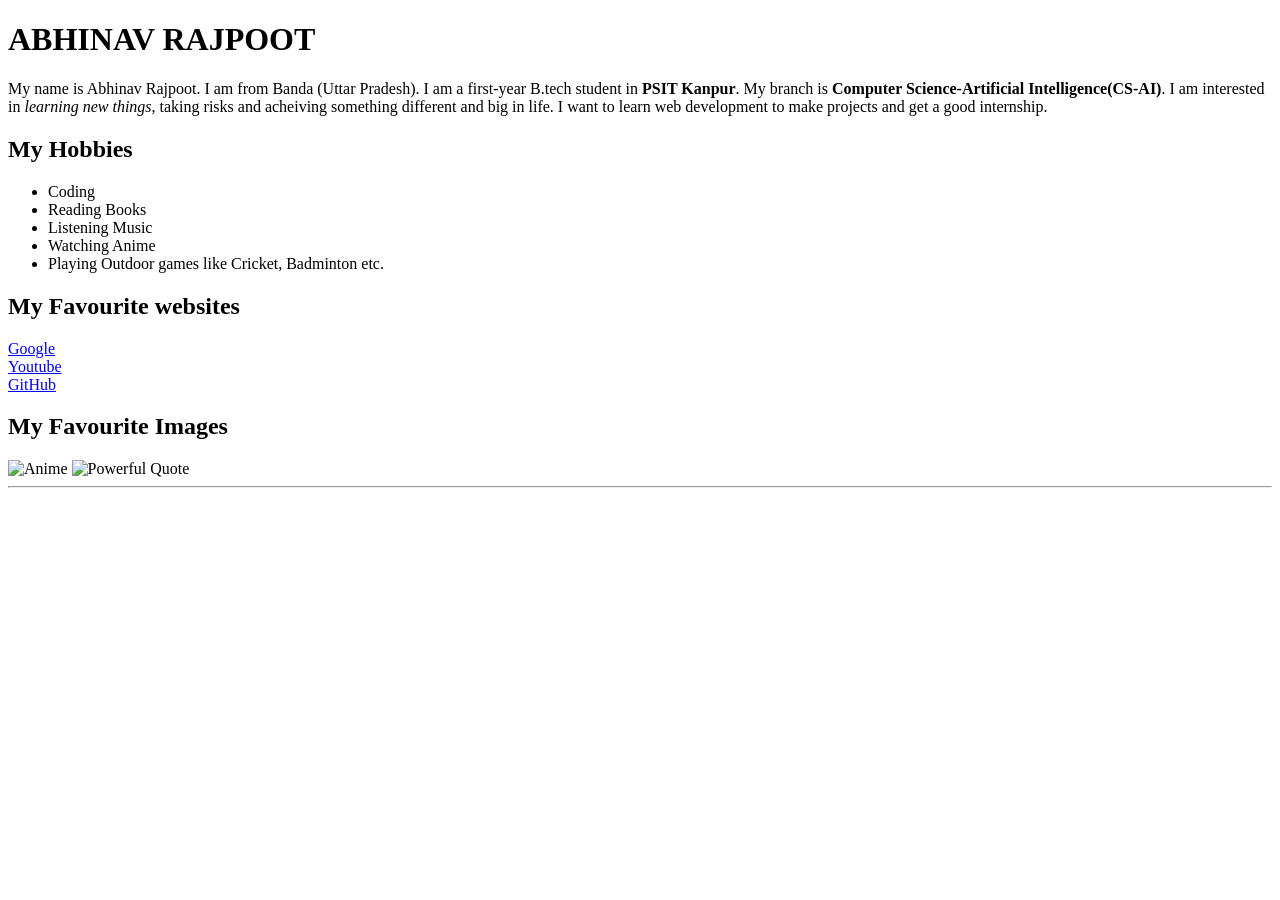
==== index.html @ d10b3f5a "My first HTML Project" ====
<!DOCTYPE html>
<html lang="en">
<head>
    <meta charset="UTF-8">
    <meta name="viewport" content="width=device-width, initial-scale=1.0">
    <title>My First Web Page</title>
</head>
<body>
    <h1>ABHINAV RAJPOOT</h1>
    <p>
        My name is Abhinav Rajpoot.
        I am from Banda (Uttar Pradesh).
        I am a first-year B.tech student in <b>PSIT Kanpur</b>.
        My branch is <b>Computer Science-Artificial Intelligence(CS-AI)</b>.
        I am interested in <i>learning new things</i>, taking risks and acheiving something different and big in life.
        I want to learn web development to make projects and get a good internship. 
    </p>
    <!--My hobbies section-->
    <h2>My Hobbies</h2>
    <ul>
        <li>Coding</li>
        <li>Reading Books</li>    <!-- My new hobby-->
        <li>Listening Music</li>
        <li>Watching Anime</li>
        <li>Playing Outdoor games like Cricket, Badminton etc.</li>
    </ul>
    <!--Favourite Websites-->
    <h2>My Favourite websites</h2>
    <a href="https://www.google.com/">Google</a>
    <br>
    <a href="https://www.youtube.com/">Youtube</a>
    <br>
    <a href="https://github.com/">GitHub</a>
    <!--Favourite Images-->
    <h2>My Favourite Images</h2>
    <img src="https://www.wallsnapy.com/img_gallery/itachi-uchiha-minimal-clean-animated-cool-hd-wallpaper-8932953.jpg" alt="Anime" height="250">
    <img src="https://encrypted-tbn0.gstatic.com/images?q=tbn:ANd9GcT-d0cvmg0FNrrieQzZxX1xurDUFYZrnyPg78ZRgu-NxpOH3J3arJ7FsyU&s=10" alt="Powerful Quote" width="250">

    <hr>

    
</body>
</html>
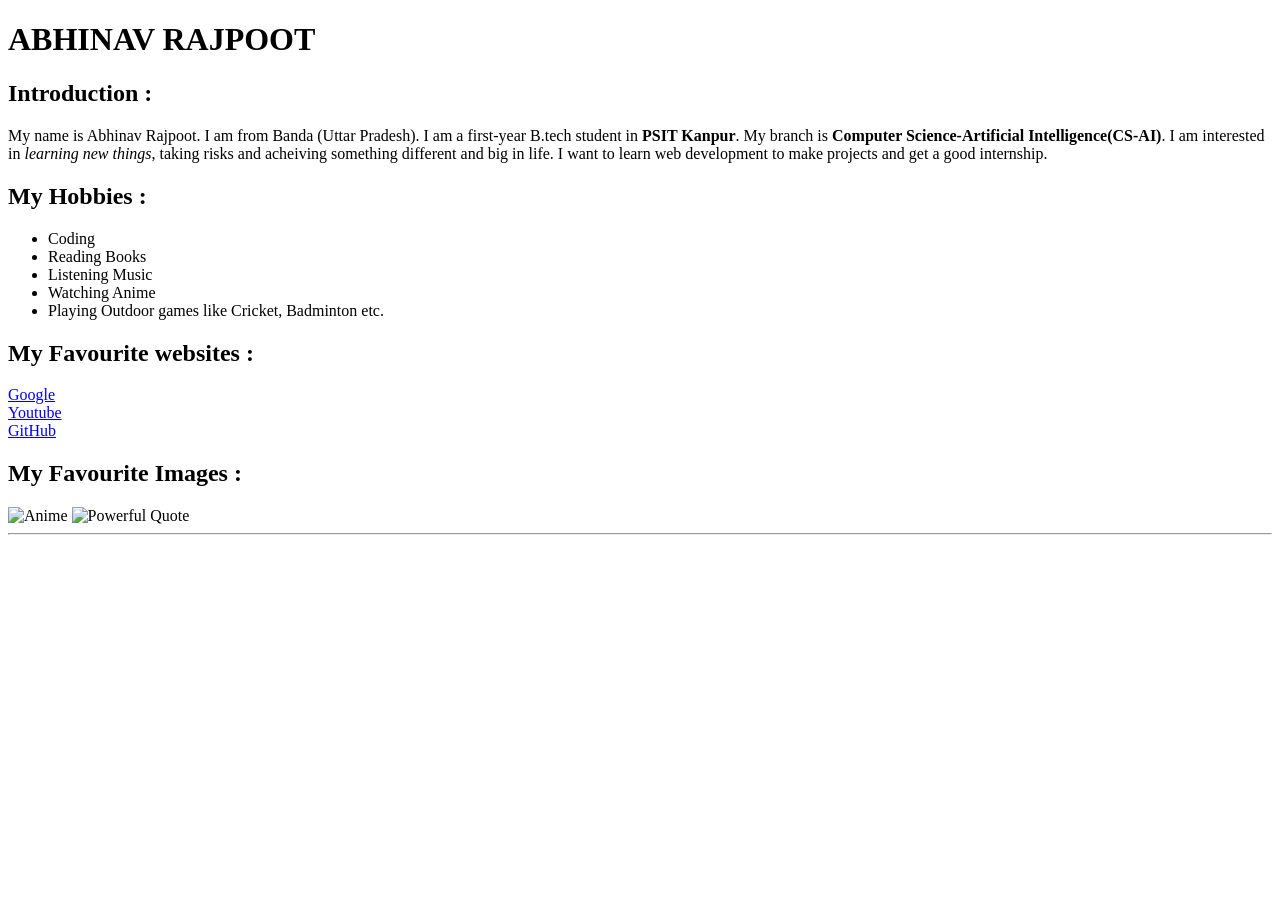
==== commit 956bfffc: "Complete About Me CSS Project" ====
--- a/index.html
+++ b/index.html
@@ -7,6 +7,7 @@
 </head>
 <body>
     <h1>ABHINAV RAJPOOT</h1>
+    <h2 id="Heading">Introduction :</h2>
     <p>
         My name is Abhinav Rajpoot.
         I am from Banda (Uttar Pradesh).
@@ -16,8 +17,8 @@
         I want to learn web development to make projects and get a good internship. 
     </p>
     <!--My hobbies section-->
-    <h2>My Hobbies</h2>
-    <ul>
+    <h2 id="Heading">My Hobbies :</h2>
+    <ul class="hobby">
         <li>Coding</li>
         <li>Reading Books</li>    <!-- My new hobby-->
         <li>Listening Music</li>
@@ -25,14 +26,14 @@
         <li>Playing Outdoor games like Cricket, Badminton etc.</li>
     </ul>
     <!--Favourite Websites-->
-    <h2>My Favourite websites</h2>
+    <h2 id="Heading">My Favourite websites :</h2>
     <a href="https://www.google.com/">Google</a>
     <br>
     <a href="https://www.youtube.com/">Youtube</a>
     <br>
     <a href="https://github.com/">GitHub</a>
     <!--Favourite Images-->
-    <h2>My Favourite Images</h2>
+    <h2 id="Heading">My Favourite Images :</h2>
     <img src="https://www.wallsnapy.com/img_gallery/itachi-uchiha-minimal-clean-animated-cool-hd-wallpaper-8932953.jpg" alt="Anime" height="250">
     <img src="https://encrypted-tbn0.gstatic.com/images?q=tbn:ANd9GcT-d0cvmg0FNrrieQzZxX1xurDUFYZrnyPg78ZRgu-NxpOH3J3arJ7FsyU&s=10" alt="Powerful Quote" width="250">
 
